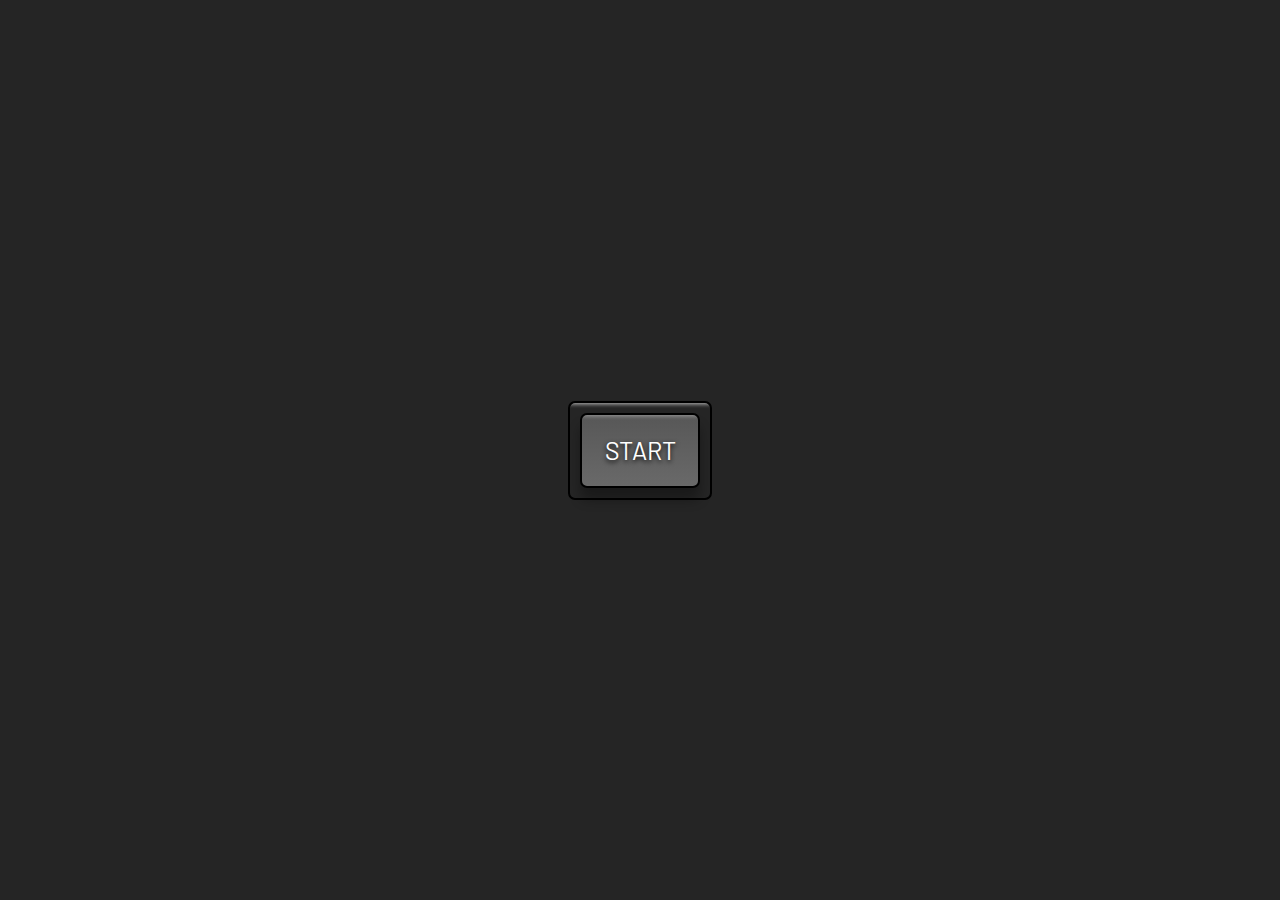
==== index.html @ 42c04627 "Add files via upload" ====
<!DOCTYPE html>
<html lang="en">
<head>
    <meta charset="UTF-8">
    <meta name="viewport" content="width=device-width, initial-scale=1.0">
    <title>Picture in Picture</title>
    <link rel="icon" type="image/png" href="favicon.png">
    <link rel="stylesheet" href="style.css">
</head>
<body>
    <!-- Video -->
    <video id="video" controls height="360" width="640" hidden></video>
    <!-- Button -->
    <div class="button-container">
        <button id="button">START</button>
    </div>
    <!-- Script -->
    <script src="script.js"></script>
</body>
</html>
---- style.css ----
@import url("https://fonts.googleapis.com/css?family=Barlow&display=swap");

html {
  box-sizing: border-box;
}

body {
  margin: 0;
  height: 100vh;
  display: flex;
  align-items: center;
  justify-content: center;
  background: rgb(37, 37, 37);
}

.button-container {
  border: 2px solid black;
  padding: 10px;
  border-radius: 7px;
  box-shadow: inset 0 20px 4px -19px rgba(255, 255, 255, 0.7);
}

button {
  cursor: pointer;
  outline: none;
  width: 120px;
  height: 75px;
  font-family: Barlow, sans-serif;
  font-size: 25px;
  color: white;
  text-shadow: 0 2px 5px black;
  background: linear-gradient(to top, #696969, #575757);
  border: 2px solid black;
  border-radius: 7px;
  box-shadow: inset 0 20px 4px -19px rgba(255, 255, 255, 0.4), 0 12px 12px 0 rgba(0, 0, 0, 0.3);
}

button:hover {
  background: linear-gradient(to bottom, #696969, #575757);
}

button:active {
  transform: translateY(3px);
  box-shadow: 0 6px 6px 0 rgba(0, 0, 0, 0.3);
}
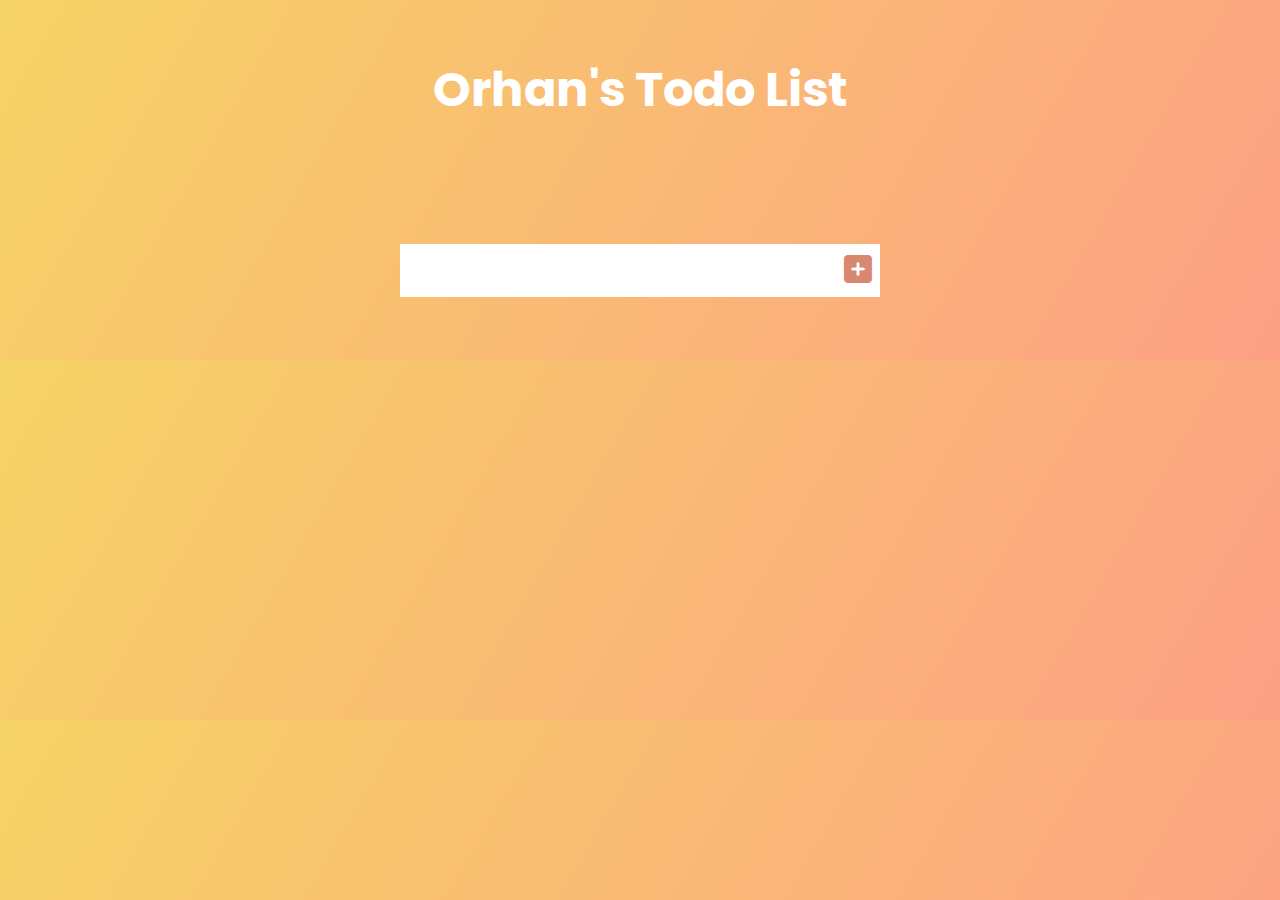
==== commit 6e8c071b: "Add files via upload" ====
--- a/index.html
+++ b/index.html
@@ -2,19 +2,26 @@
 <html lang="en">
 <head>
     <meta charset="UTF-8">
+    <meta http-equiv="X-UA-Compatible" content="IE=edge">
     <meta name="viewport" content="width=device-width, initial-scale=1.0">
-    <title>Picture in Picture</title>
-    <link rel="icon" type="image/png" href="favicon.png">
+    <link href="https://fonts.googleapis.com/css2?family=Poppins:wght@200&display=swap" rel="stylesheet">
+    <link rel="stylesheet" href="https://cdnjs.cloudflare.com/ajax/libs/font-awesome/6.0.0/css/all.min.css" integrity="sha512-9usAa10IRO0HhonpyAIVpjrylPvoDwiPUiKdWk5t3PyolY1cOd4DSE0Ga+ri4AuTroPR5aQvXU9xC6qOPnzFeg==" crossorigin="anonymous" referrerpolicy="no-referrer" />
     <link rel="stylesheet" href="style.css">
+    <title>Todo List</title>
 </head>
 <body>
-    <!-- Video -->
-    <video id="video" controls height="360" width="640" hidden></video>
-    <!-- Button -->
-    <div class="button-container">
-        <button id="button">START</button>
+    <header>
+        <h1>Orhan's Todo List</h1>
+    </header>
+    <form>
+        <input type="text" class="todo-input">
+        <button class="todo-button" type="submit" >
+            <i class= "fas fa-plus-square"></i>            
+        </button>
+    </form>
+    <div class="todo-container">
+        <ul class="todo-list"></ul>
     </div>
-    <!-- Script -->
-    <script src="script.js"></script>
+    
 </body>
 </html>--- a/style.css
+++ b/style.css
@@ -1,45 +1,42 @@
-@import url("https://fonts.googleapis.com/css?family=Barlow&display=swap");
-
-html {
-  box-sizing: border-box;
-}
-
-body {
-  margin: 0;
-  height: 100vh;
-  display: flex;
-  align-items: center;
-  justify-content: center;
-  background: rgb(37, 37, 37);
-}
-
-.button-container {
-  border: 2px solid black;
-  padding: 10px;
-  border-radius: 7px;
-  box-shadow: inset 0 20px 4px -19px rgba(255, 255, 255, 0.7);
-}
-
-button {
-  cursor: pointer;
-  outline: none;
-  width: 120px;
-  height: 75px;
-  font-family: Barlow, sans-serif;
-  font-size: 25px;
-  color: white;
-  text-shadow: 0 2px 5px black;
-  background: linear-gradient(to top, #696969, #575757);
-  border: 2px solid black;
-  border-radius: 7px;
-  box-shadow: inset 0 20px 4px -19px rgba(255, 255, 255, 0.4), 0 12px 12px 0 rgba(0, 0, 0, 0.3);
-}
-
-button:hover {
-  background: linear-gradient(to bottom, #696969, #575757);
-}
-
-button:active {
-  transform: translateY(3px);
-  box-shadow: 0 6px 6px 0 rgba(0, 0, 0, 0.3);
-}
+* {
+    margin: 0;
+    padding: 0;
+    box-sizing: border-box;
+}
+
+body {
+    background-image: linear-gradient(120deg, #f6d365, #fda085);
+    color: white;
+    font-family: "Poppins", sans-serif;
+}
+
+header {
+    font-size: 1.5rem;
+}
+
+header,
+form {
+    min-height: 20vh;
+    display: flex;
+    justify-content: center;
+    align-items: center;
+}
+
+form input,
+form button {
+    padding: 0.5rem;
+    font-size: 2rem;
+    border: none;
+    background: white;     
+}
+
+form button{
+    color: #d88771;
+    background: white;
+    cursor: pointer;
+    transition: all 0.3s ease ;
+}
+form button:hover{
+    background: #d88771;
+    color: white;
+}